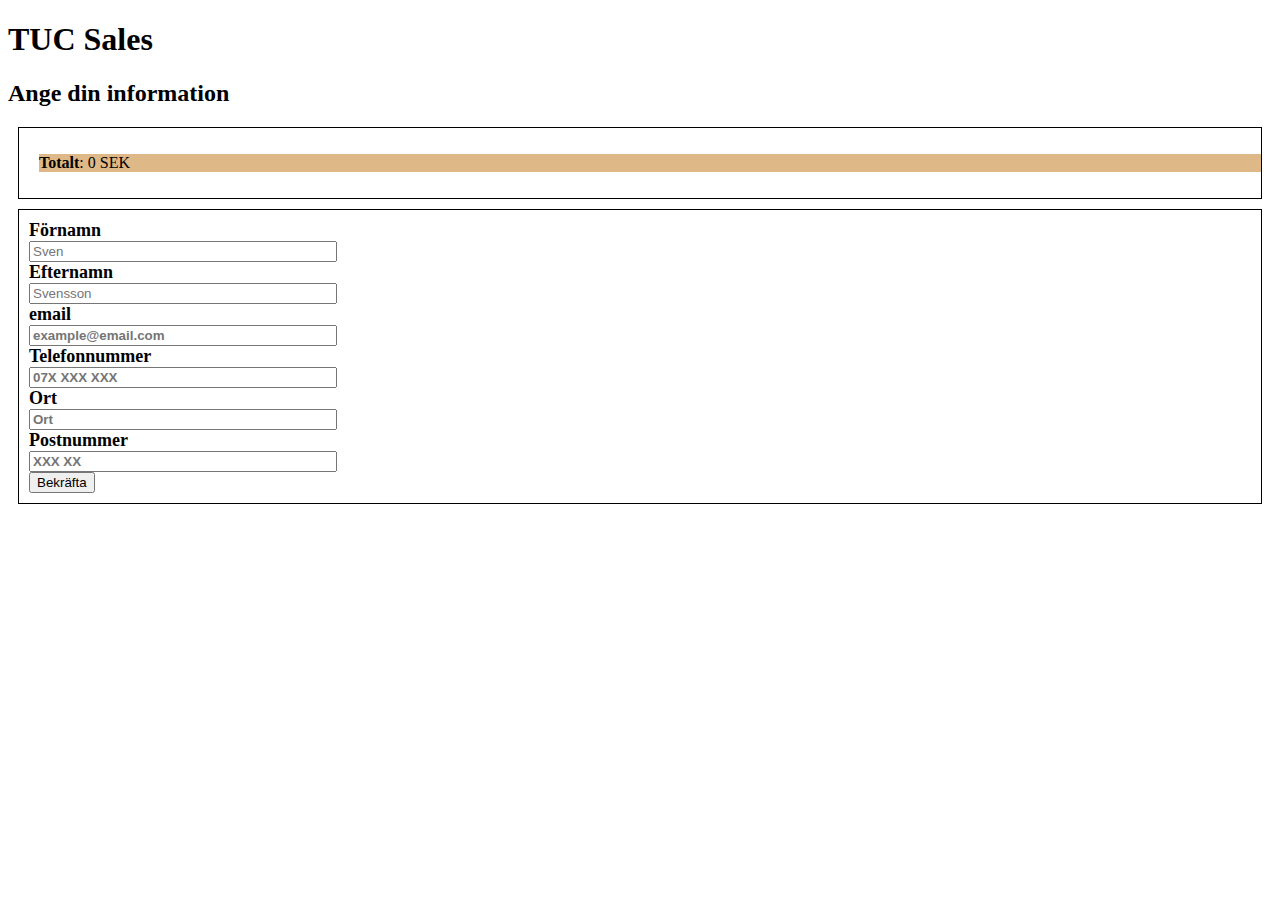
==== checkout.html @ 2599ac51 "form validation" ====
<!DOCTYPE html>
<html>

<head>
  <meta charset="utf-8" />
  <meta name="viewport" content="width=device-width, initial-scale=1" />
  <link rel="stylesheet" href="style.css">
  <title>TUC Sales</title>
</head>

<body>
  <h1>TUC Sales</h1>
  <h2>Ange din information</h2>
  <div class="cartcontainer">

  </div>
  <div class="formdiv">

    <form class="contactForm" action="#" method="post" autocomplete="off">
      <span>
        <label for="firstname">Förnamn</label>
        <input type="text" name="firstname" placeholder="Sven" required pattern="[a-zA-Z]{2}[a-zA-Z]+"></span>
      <span>
        <label for="lastname">Efternamn</label>
        <input type="text" name="lastname" placeholder="Svensson" required pattern="[a-zA-Z]{2}[a-zA-Z]+"></span>
      <span>
        <label for="email">email</label>
        <input type="email" name="email" placeholder="example@email.com"  pattern="[a-z0-9._%+-]+@[a-z0-9.-]+\.[a-z]{2,4}$"></span>
      <span>
        <label for="Phone">Telefonnummer</label>
        <input type="text" name="phone" placeholder="07X XXX XXX"  pattern="(0)[0-9]{9}"></span>

      <span>
        <label for="country">Ort</label>
        <input type="text" name="country" placeholder="Ort"  pattern="[a-zA-Z]{2}[a-zA-Z]+"></span>
      <span>
        <label for="areacode">Postnummer</label>
        <input type="text" name="areacode" placeholder="XXX XX"  pattern="[0-9]{3} ?[0-9]{2}"></span>


      <button type="button" name="button" onclick="submitContact();">Bekräfta</button>
    </form>
  </div>
  <script src="JS/cart.js"></script>
  <script src="JS/main.js">

  </script>
  <script>
    displayCart();
  </script>
</body>

</html>
---- style.css ----
.container {
    display: flex;
    flex-wrap: wrap;
    padding: 10px;
    margin: 10px;
    border: 1px solid black;
}

.item {
    min-width: 40%;
    flex: 1;
    margin: 3px;
    border: 1px solid black;
    border-radius: 5px;
    background-color: khaki;
    padding: 10px;
}

.cartcontainer {
    padding: 10px;
    margin: 10px;
    border: 1px solid black;
}

.cartitem {
    width: 100%;
    margin: 10px;
}

.cartitem:last-child {
    background-color: burlywood;
}

.formdiv {
    margin: 10px;
    border: 1px solid black;
    padding: 10px;
}
.contactForm {
  width: 300px;
}
.paymentForm{
  width:300px;
}
span {
  width: 100%;
  float: left;
}
input {
  width: 100%;

}

input:valid  {
  color: green !important;
  font-weight:bold !important;


}
input:invalid{
  color:red;
}
label {
  font-size: 18px;
  font-weight: bold;
}
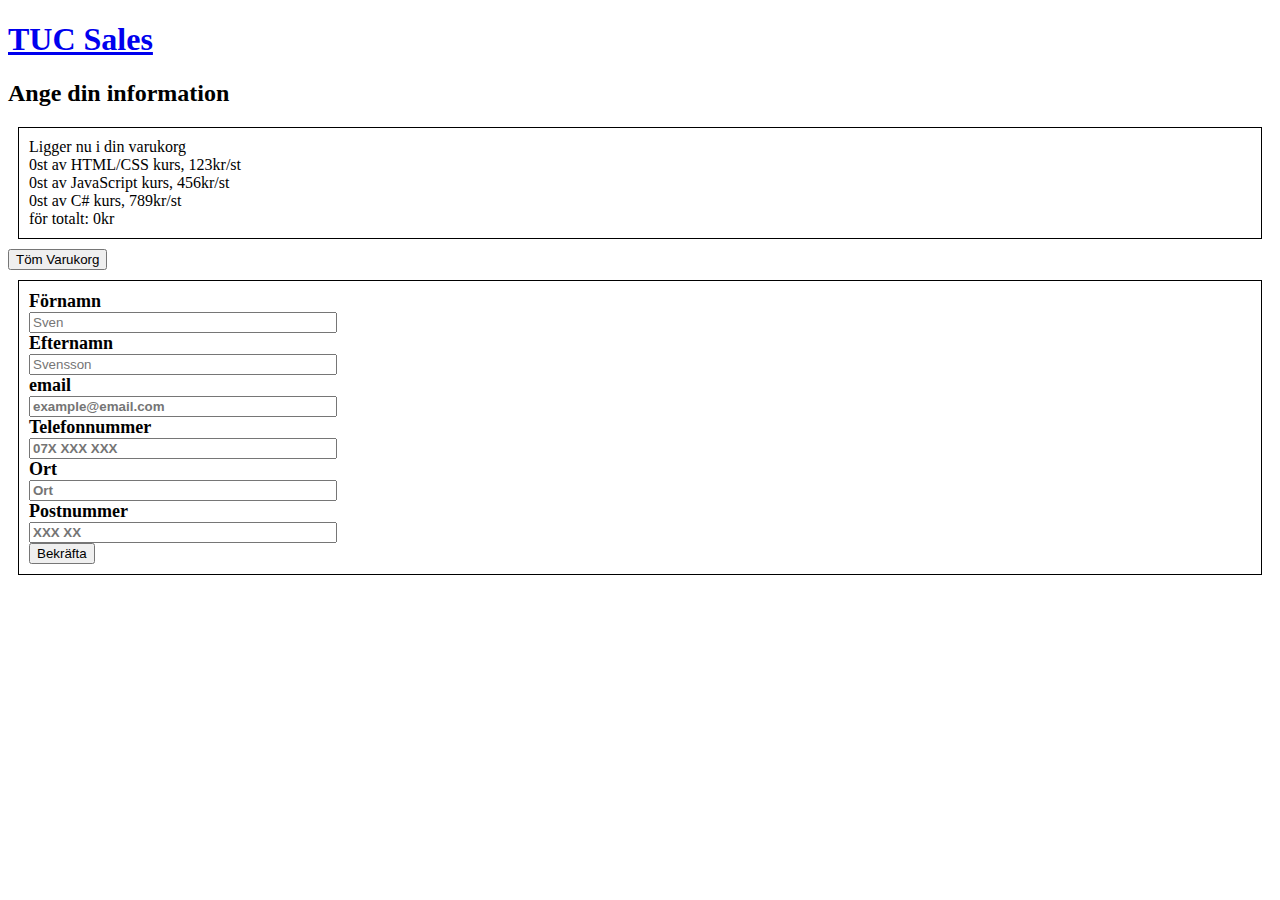
==== commit d4fbd376: "final push" ====
--- a/checkout.html
+++ b/checkout.html
@@ -9,14 +9,14 @@
 </head>
 
 <body>
-  <h1>TUC Sales</h1>
+  <a href="index.html"><h1>TUC Sales</h1></a>
   <h2>Ange din information</h2>
   <div class="cartcontainer">
 
   </div>
+  <button class="emptyCart" type="button" name="button" onclick="emptyCart();" >Töm Varukorg</button>
   <div class="formdiv">
-
-    <form class="contactForm" action="#" method="post" autocomplete="off">
+    <form class="contactForm" action="checkout_2.html" method="post" autocomplete="off">
       <span>
         <label for="firstname">Förnamn</label>
         <input type="text" name="firstname" placeholder="Sven" required pattern="[a-zA-Z]{2}[a-zA-Z]+"></span>
@@ -29,22 +29,18 @@
       <span>
         <label for="Phone">Telefonnummer</label>
         <input type="text" name="phone" placeholder="07X XXX XXX"  pattern="(0)[0-9]{9}"></span>
-
       <span>
         <label for="country">Ort</label>
         <input type="text" name="country" placeholder="Ort"  pattern="[a-zA-Z]{2}[a-zA-Z]+"></span>
       <span>
         <label for="areacode">Postnummer</label>
-        <input type="text" name="areacode" placeholder="XXX XX"  pattern="[0-9]{3} ?[0-9]{2}"></span>
+        <input type="text" name="areacode" placeholder="XXX XX"  pattern="[0-9]{3} ?[0-9]{2}" maxlength="6"></span>
 
-
-      <button type="button" name="button" onclick="submitContact();">Bekräfta</button>
+        <button type="submit" name="button" onclick="getCustomerInfo('contactForm');">Bekräfta</button>
     </form>
   </div>
   <script src="JS/cart.js"></script>
-  <script src="JS/main.js">
-
-  </script>
+  <script src="JS/main.js"></script>
   <script>
     displayCart();
   </script>
--- a/style.css
+++ b/style.css
@@ -7,7 +7,7 @@
     margin: 10px;
     border: 1px solid black;
 }
-
+.emptyCart {display: none;}
 .item {
     min-width: 40%;
     flex: 1;
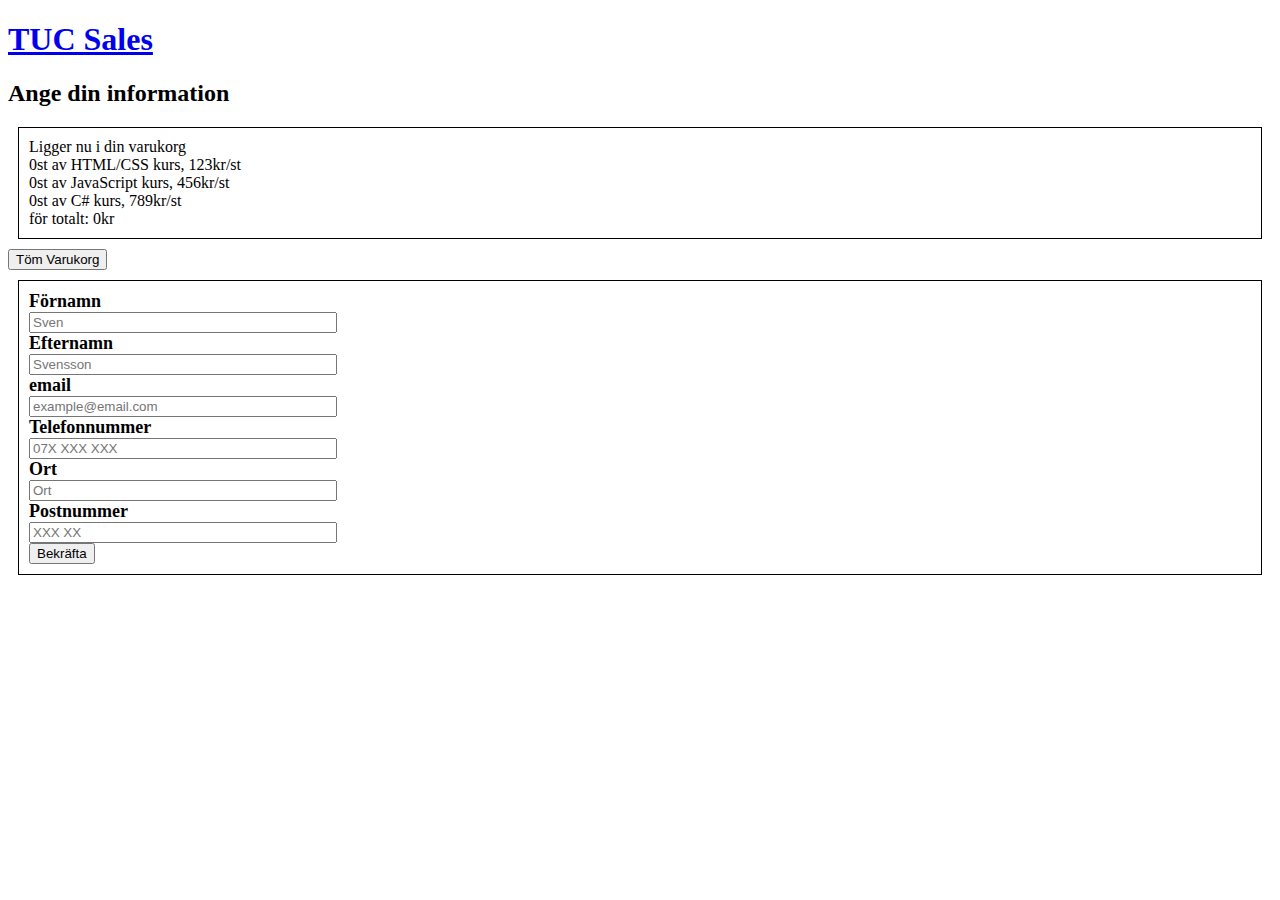
==== commit ae08c9f5: "fix required" ====
--- a/checkout.html
+++ b/checkout.html
@@ -19,22 +19,22 @@
     <form class="contactForm" action="checkout_2.html" method="post" autocomplete="off">
       <span>
         <label for="firstname">Förnamn</label>
-        <input type="text" name="firstname" placeholder="Sven" required pattern="[a-zA-Z]{2}[a-zA-Z]+"></span>
+        <input required type="text" name="firstname" placeholder="Sven"  pattern="[a-zA-Z]{2}[a-zA-Z]+"></span>
       <span>
         <label for="lastname">Efternamn</label>
-        <input type="text" name="lastname" placeholder="Svensson" required pattern="[a-zA-Z]{2}[a-zA-Z]+"></span>
+        <input required type="text" name="lastname" placeholder="Svensson"  pattern="[a-zA-Z]{2}[a-zA-Z]+"></span>
       <span>
         <label for="email">email</label>
-        <input type="email" name="email" placeholder="example@email.com"  pattern="[a-z0-9._%+-]+@[a-z0-9.-]+\.[a-z]{2,4}$"></span>
+        <input required type="email" name="email" placeholder="example@email.com"  pattern="[a-z0-9._%+-]+@[a-z0-9.-]+\.[a-z]{2,4}$"></span>
       <span>
         <label for="Phone">Telefonnummer</label>
-        <input type="text" name="phone" placeholder="07X XXX XXX"  pattern="(0)[0-9]{9}"></span>
+        <input required type="text" name="phone" placeholder="07X XXX XXX"  pattern="(0)[0-9]{9}"></span>
       <span>
         <label for="country">Ort</label>
-        <input type="text" name="country" placeholder="Ort"  pattern="[a-zA-Z]{2}[a-zA-Z]+"></span>
+        <input required type="text" name="country" placeholder="Ort"  pattern="[a-zA-Z]{2}[a-zA-Z]+"></span>
       <span>
         <label for="areacode">Postnummer</label>
-        <input type="text" name="areacode" placeholder="XXX XX"  pattern="[0-9]{3} ?[0-9]{2}" maxlength="6"></span>
+        <input required type="text" name="areacode" placeholder="XXX XX"  pattern="[0-9]{3} ?[0-9]{2}" maxlength="6"></span>
 
         <button type="submit" name="button" onclick="getCustomerInfo('contactForm');">Bekräfta</button>
     </form>
